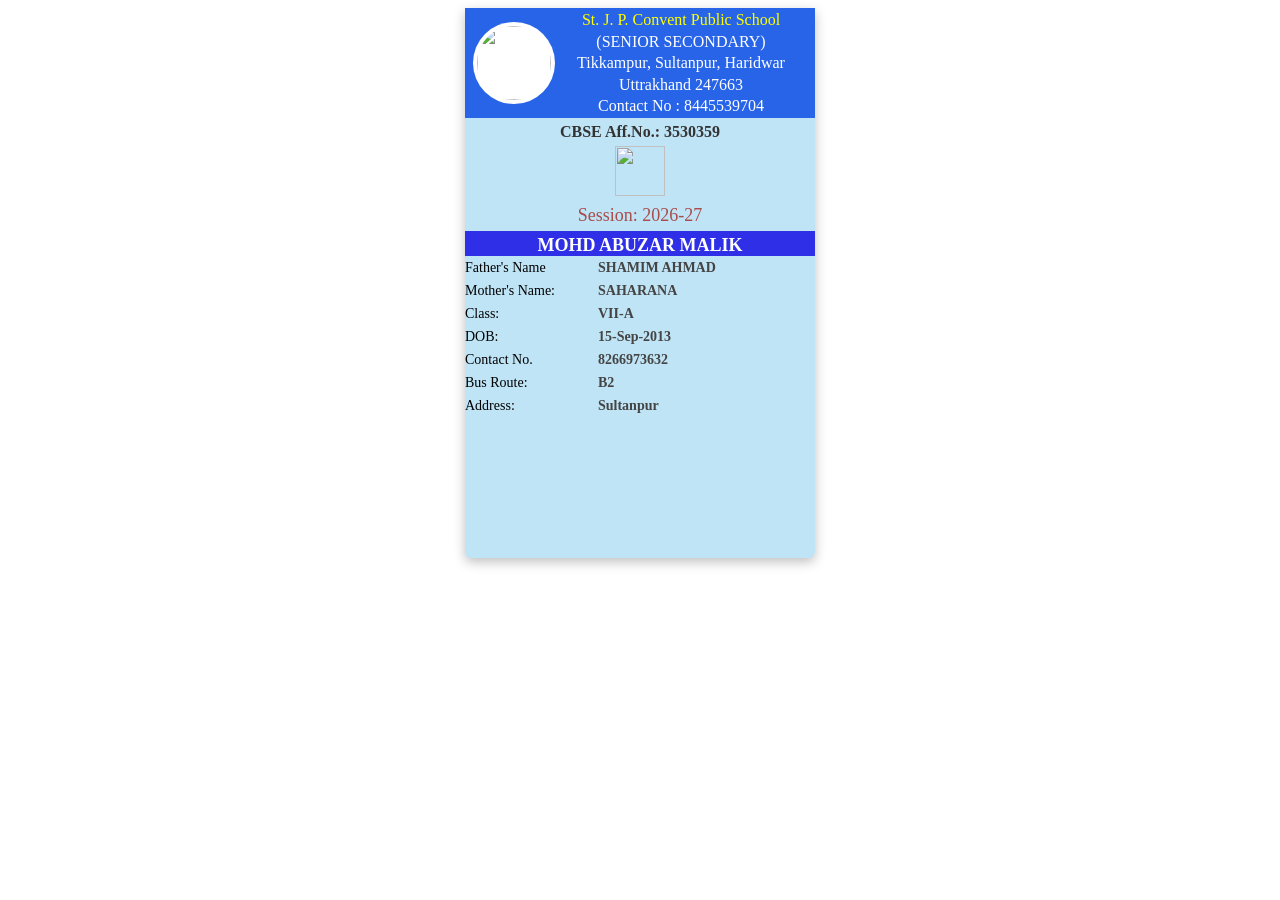
==== index.html @ 17f59303 "Student Id" ====
<!DOCTYPE html>
<html lang="en">

<head>
    <meta charset="UTF-8">
    <meta name="viewport" content="width=device-width, initial-scale=1.0">
    <title>Student Id Card</title>
    <link rel="stylesheet" href="index.css">
</head>

<body>
    <div class="Id-Card">
        <div class="header">
            <div  class="logo">
                <img src="https://masterbundles.com/wp-content/uploads/2024/04/school-logo-2024-4-976-1024x1024.jpg" 
                height="30px" width="20px">

            </div>
            <div class="info">
                <div style="color: yellow" class="name">
                    St. J. P. Convent Public School 
                </div>
                <div class="info1">
                    (SENIOR SECONDARY)
                </div>
                <div class="info2">
                    Tikkampur, Sultanpur, Haridwar
                </div>
                <div class="info3">
                    Uttrakhand 247663
                </div>
                <div class="info4">
                    Contact No : 8445539704
                </div>

            </div>

        </div>
            <div class="Aff1">
                CBSE Aff.No.: 3530359
            </div>
            <div style="text-align: center;" class="image">
                <img src="https://img.magnific.com/premium-photo/student-photo_403587-296.jpg?w=2000"
                 height="50px" width="50px">
            </div>
            <div class="Session">
                Session: 2026-27
            </div>
        <div class="Details">
            <div class="name"> MOHD ABUZAR MALIK  </div>
        </div>
        <div class="Basic-info">
            <div class="lable">Father's Name</div>
            <div class="value">SHAMIM AHMAD</div>
        </div>
        <div class="Basic-info">
            <div class="lable">Mother's Name:</div>
            <div class="value">SAHARANA</div>
        </div>
        <div class="Basic-info">
            <div class="lable">Class:</div>
            <div class="value">VII-A</div>
        </div>
        <div class="Basic-info">
            <div class="lable">DOB:</div>
            <div class="value">15-Sep-2013</div>
        </div>
        <div class="Basic-info">
            <div class="lable">Contact No.</div>
            <div class="value">8266973632</div>
        </div>
        <div class="Basic-info">
            <div class="lable">Bus Route:</div>
            <div class="value">B2</div>
        </div>
        <div class="Basic-info">
            <div class="lable">Address:</div>
            <div class="value">Sultanpur</div>
        </div>




</body>

</html>
---- index.css ----
*{
          box-sizing: border-box;
        }
        .Id-Card{
            width: 350px;
            min-height: 550px;
            margin: auto;
            background: #bfe4f6;
            border-radius: 0 0 6px 6px;
            overflow: hidden;
            box-shadow: 0 4px 12px rgba(0,0,0,0.25);
            position: relative;

        }
        .header {
            height: 110px;
            background: #2864e8;
            color: white;
            display: flex;
            align-items: center;
            padding: 8px;
        }
         .logo {
            width: 82px;
            height: 82px;
            border-radius: 50%;
            background: white;
            padding: 4px;
            flex-shrink: 0;
        }
         .logo img {
            width: 100%;
            height: 100%;
            border-radius: 50%;
            object-fit: cover;
        }
        .info {
            text-align: center;
            flex: 1;
            line-height: 1.35;
        }

        .school-name {
            color: #ffff00;
            font-size: 15px;
            font-weight: bold;
        } 

        .school-info .line {
            font-size: 13px;
        }

        .school-info .contact {
            font-size: 12px;
            margin-top: 2px; 
         }
        .Aff1 {
            text-align: center;
            font-size: 16px;
            font-weight: bold;
            padding: 5px 0;
            color: #333;
        }
      
        .photo-section {
            text-align: center;
            padding-top: 1px;
        }

        .student-photo {
            width: 95px;
            height: 112px;
            object-fit: cover;
            border: 1px solid #333;
            border-radius: 11px;
        }
        .Session {
            text-align: center;
            color: #a84c4c;
            font-size: 18px;
            margin: 5px 0;
        }

        .Details {
            background: #0808e8;
            color: white;
            text-align: center;
            font-size: 18px;
            font-weight: bold;
            padding: 7px 3px;
        }
        .Details {
            padding: 4px 9px 0;
            background: rgba(44, 44, 230, 0.975);
        }

        .Basic-info{
            display: grid;
            grid-template-columns: 133px 1fr;
            min-height: 23px;
            font-size: 14px;
            align-items: center;
        }

        .label {
            color: #555;
        }

        .value {
            font-weight: bold;
            color: #444;
        }
        .bottom {
            height: 72px;
            position: relative;
            padding: 5px 8px;
        }
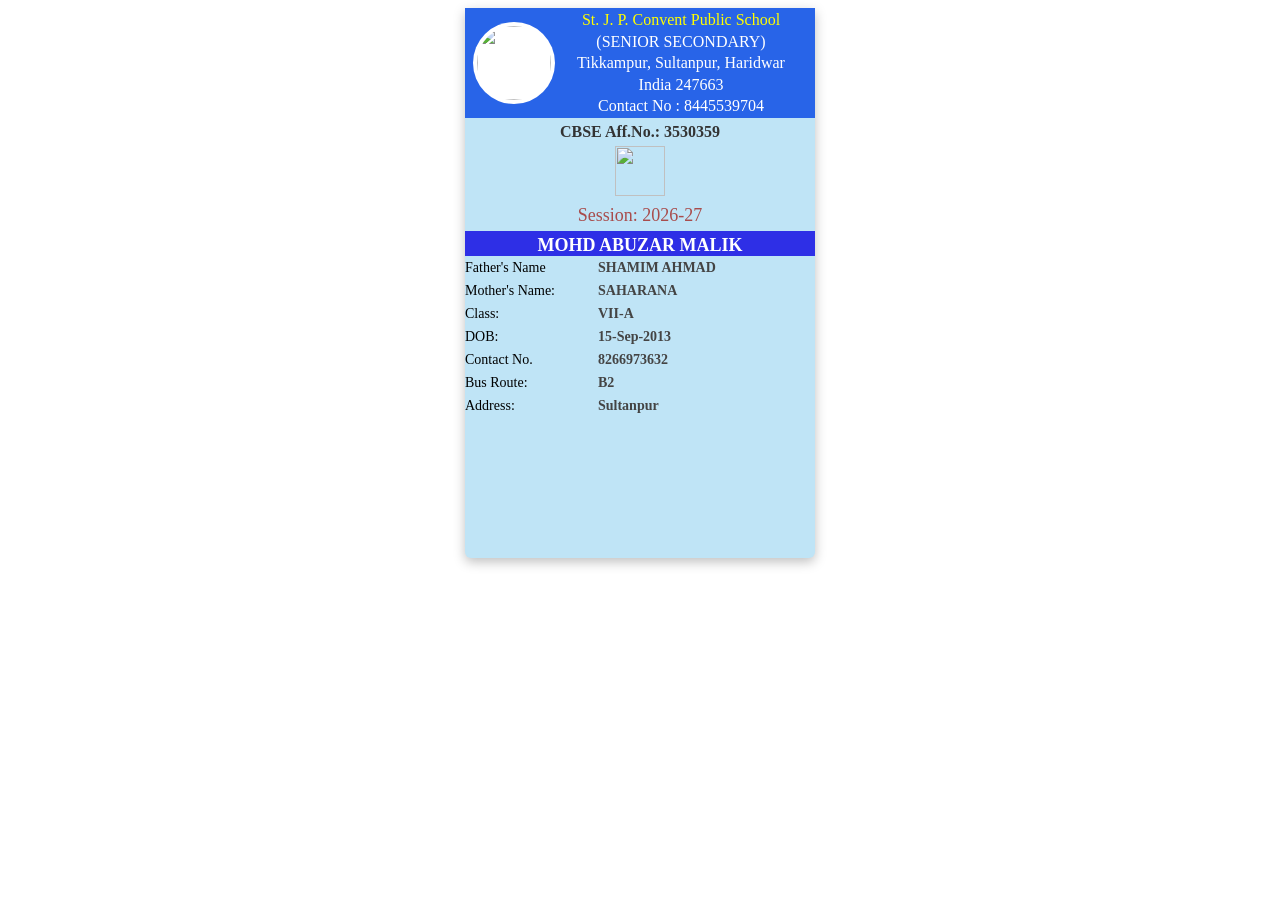
==== commit 429e7b0f: "First commit" ====
--- a/index.html
+++ b/index.html
@@ -27,7 +27,7 @@
                     Tikkampur, Sultanpur, Haridwar
                 </div>
                 <div class="info3">
-                    Uttrakhand 247663
+                    India  247663
                 </div>
                 <div class="info4">
                     Contact No : 8445539704
